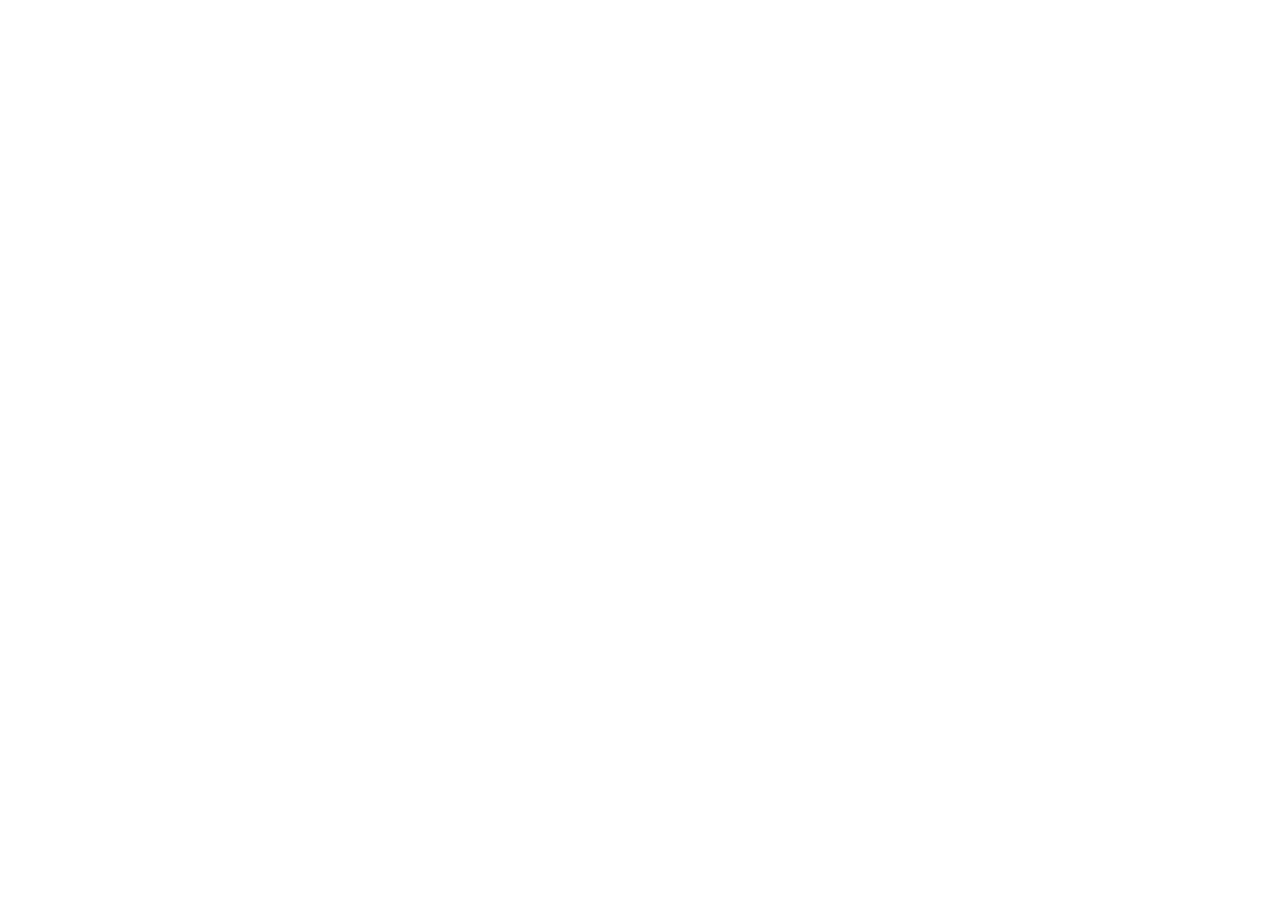
==== index.html @ 142d59ab "Se agrego un h1" ====
<!DOCTYPE html>
<html lang="en">
<head>
    <meta charset="UTF-8">
    <meta name="viewport" content="width=device-width, initial-scale=1.0">
    <title>Document</title>
</head>
<body>
    <h1></h1>
    
</body>
</html>
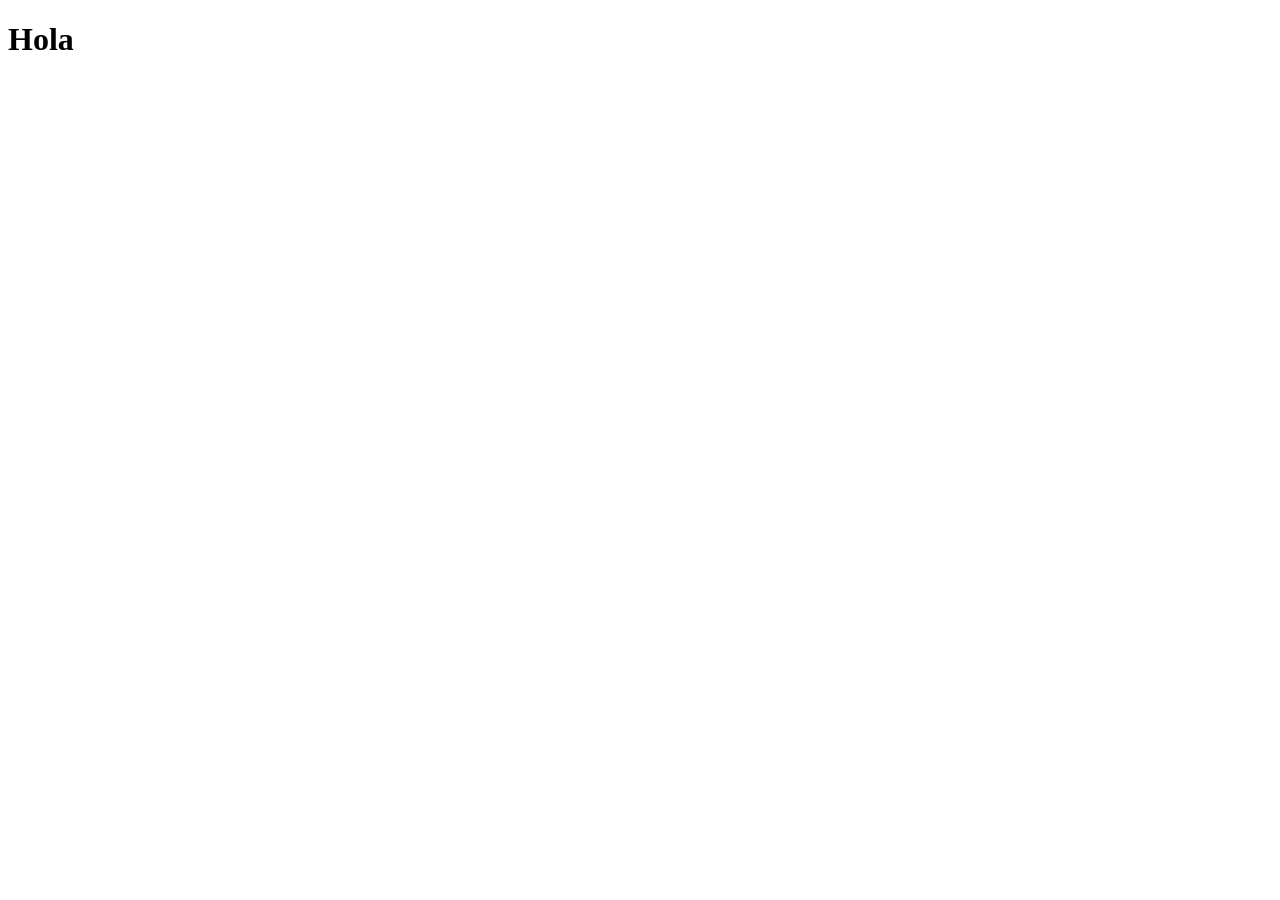
==== commit a7929349: "Hola" ====
--- a/index.html
+++ b/index.html
@@ -6,7 +6,7 @@
     <title>Document</title>
 </head>
 <body>
-    <h1></h1>
+    <h1>Hola</h1>
     
 </body>
 </html>
